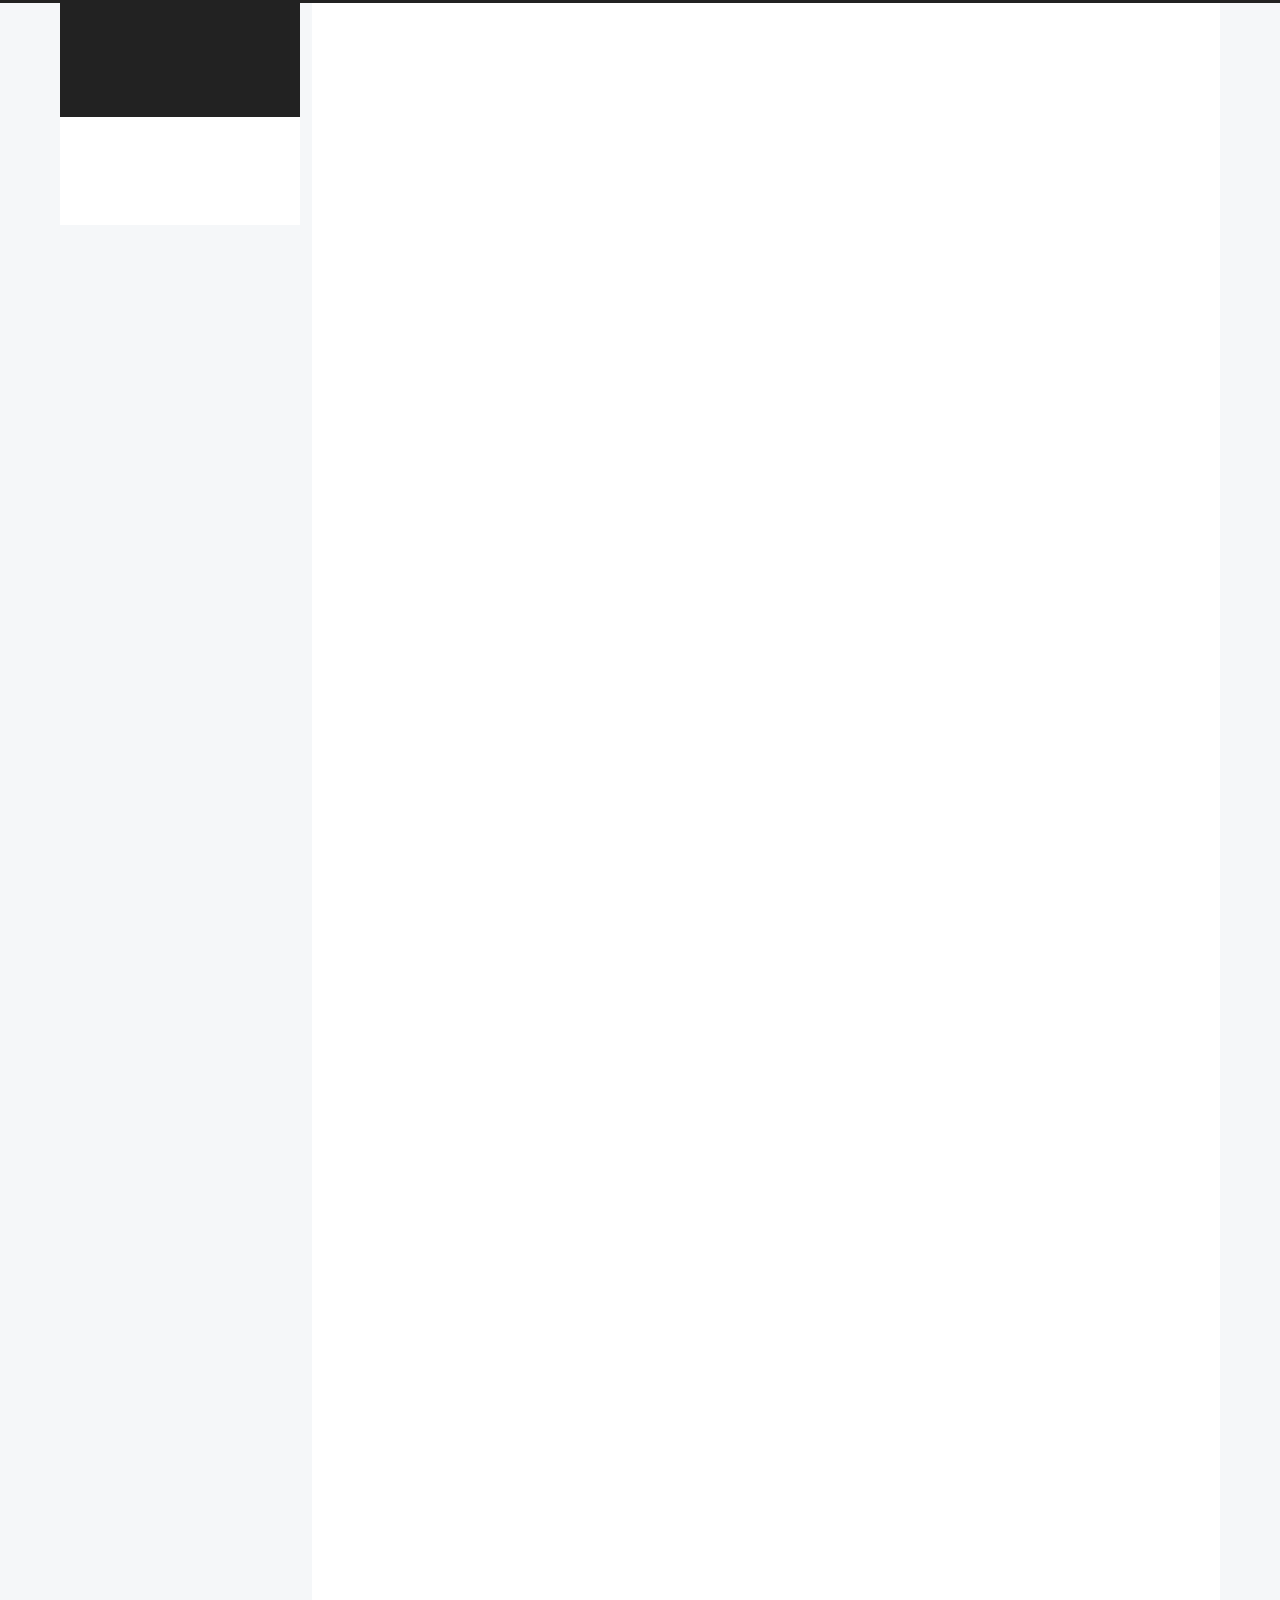
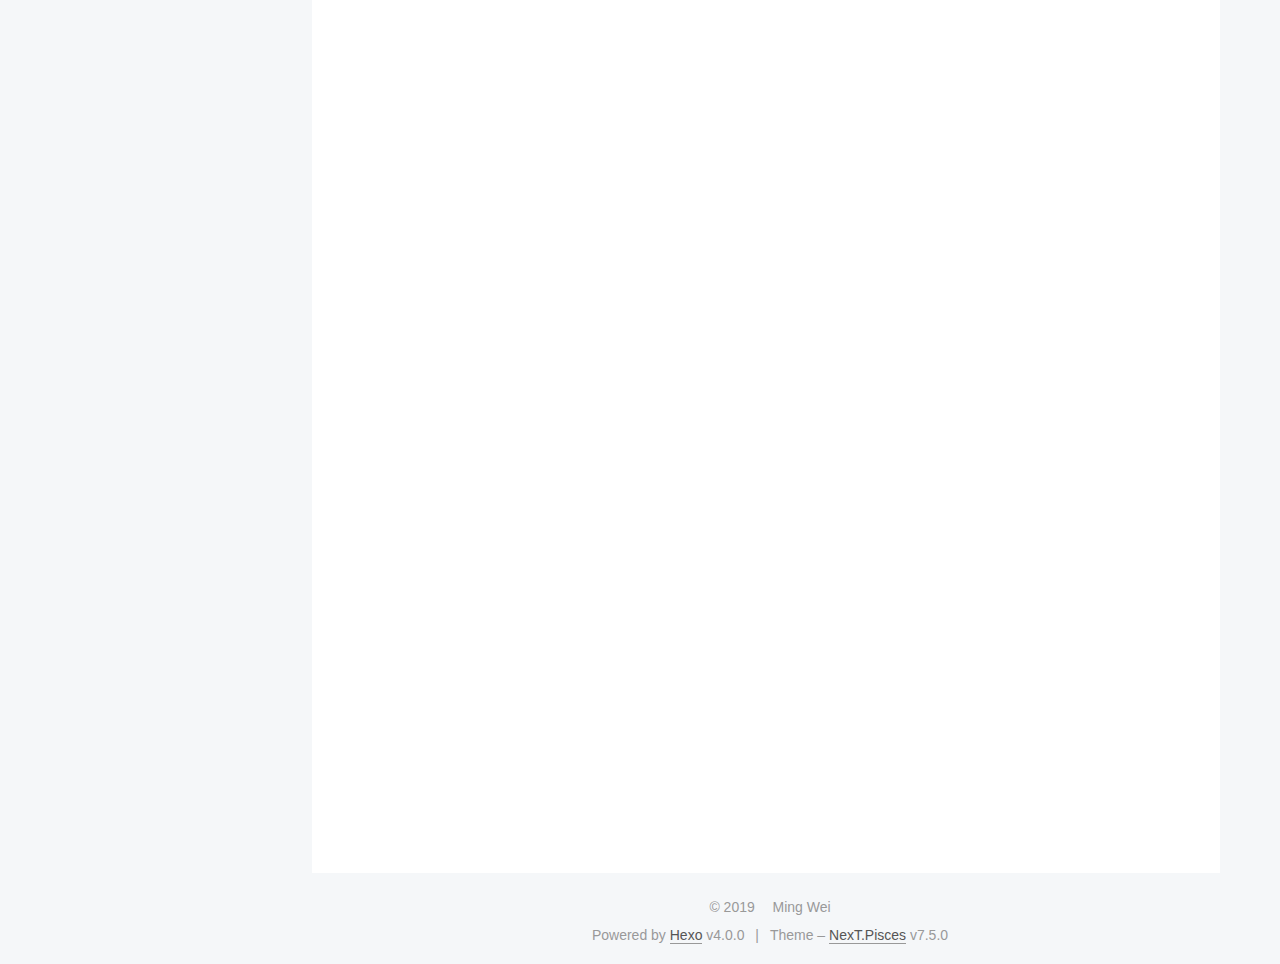
==== index.html @ 1d7d32a5 "Site updated: 2019-11-29 16:29:38" ====
<!DOCTYPE html>
<html lang="en">
<head>
  <meta charset="UTF-8">
<meta name="viewport" content="width=device-width, initial-scale=1, maximum-scale=2">
<meta name="theme-color" content="#222">
<meta name="generator" content="Hexo 4.0.0">
  <link rel="apple-touch-icon" sizes="180x180" href="/images/apple-touch-icon-next.png">
  <link rel="icon" type="image/png" sizes="32x32" href="/images/favicon-32x32-next.png">
  <link rel="icon" type="image/png" sizes="16x16" href="/images/favicon-16x16-next.png">
  <link rel="mask-icon" href="/images/logo.svg" color="#222">

<link rel="stylesheet" href="/css/main.css">


<link rel="stylesheet" href="/lib/font-awesome/css/font-awesome.min.css">


<script id="hexo-configurations">
  var NexT = window.NexT || {};
  var CONFIG = {
    hostname: new URL('http://yoursite.com').hostname,
    root: '/',
    scheme: 'Pisces',
    version: '7.5.0',
    exturl: false,
    sidebar: {"position":"left","display":"post","offset":12,"onmobile":false},
    copycode: {"enable":false,"show_result":false,"style":null},
    back2top: {"enable":true,"sidebar":false,"scrollpercent":false},
    bookmark: {"enable":false,"color":"#222","save":"auto"},
    fancybox: false,
    mediumzoom: false,
    lazyload: false,
    pangu: false,
    algolia: {
      appID: '',
      apiKey: '',
      indexName: '',
      hits: {"per_page":10},
      labels: {"input_placeholder":"Search for Posts","hits_empty":"We didn't find any results for the search: ${query}","hits_stats":"${hits} results found in ${time} ms"}
    },
    localsearch: {"enable":false,"trigger":"auto","top_n_per_article":1,"unescape":false,"preload":false},
    path: '',
    motion: {"enable":true,"async":false,"transition":{"post_block":"fadeIn","post_header":"slideDownIn","post_body":"slideDownIn","coll_header":"slideLeftIn","sidebar":"slideUpIn"}},
    sidebarPadding: 40
  };
</script>

  <meta name="description" content="calmsteady@163.com">
<meta name="keywords" content="VUE, JavaScript, CSS, HTML">
<meta property="og:type" content="website">
<meta property="og:title" content="Calmsteady | Blog">
<meta property="og:url" content="http:&#x2F;&#x2F;yoursite.com&#x2F;index.html">
<meta property="og:site_name" content="Calmsteady | Blog">
<meta property="og:description" content="calmsteady@163.com">
<meta property="og:locale" content="en">
<meta name="twitter:card" content="summary">

<link rel="canonical" href="http://yoursite.com/">


<script id="page-configurations">
  // https://hexo.io/docs/variables.html
  CONFIG.page = {
    sidebar: "",
    isHome: true,
    isPost: false,
    isPage: false,
    isArchive: false
  };
</script>

  <title>Calmsteady | Blog</title>
  






  <noscript>
  <style>
  .use-motion .brand,
  .use-motion .menu-item,
  .sidebar-inner,
  .use-motion .post-block,
  .use-motion .pagination,
  .use-motion .comments,
  .use-motion .post-header,
  .use-motion .post-body,
  .use-motion .collection-header { opacity: initial; }

  .use-motion .site-title,
  .use-motion .site-subtitle {
    opacity: initial;
    top: initial;
  }

  .use-motion .logo-line-before i { left: initial; }
  .use-motion .logo-line-after i { right: initial; }
  </style>
</noscript>

</head>

<body itemscope itemtype="http://schema.org/WebPage">
  <div class="container use-motion">
    <div class="headband"></div>

    <header class="header" itemscope itemtype="http://schema.org/WPHeader">
      <div class="header-inner"><div class="site-brand-container">
  <div class="site-meta">

    <div>
      <a href="/" class="brand" rel="start">
        <span class="logo-line-before"><i></i></span>
        <span class="site-title">Calmsteady | Blog</span>
        <span class="logo-line-after"><i></i></span>
      </a>
    </div>
        <p class="site-subtitle">front-end developer</p>
  </div>

  <div class="site-nav-toggle">
    <div class="toggle" aria-label="Toggle navigation bar">
      <span class="toggle-line toggle-line-first"></span>
      <span class="toggle-line toggle-line-middle"></span>
      <span class="toggle-line toggle-line-last"></span>
    </div>
  </div>
</div>


<nav class="site-nav">
  
  <ul id="menu" class="menu">
        <li class="menu-item menu-item-home">

    <a href="/" rel="section"><i class="fa fa-fw fa-home"></i>Home</a>

  </li>
        <li class="menu-item menu-item-archives">

    <a href="/archives/" rel="section"><i class="fa fa-fw fa-archive"></i>Archives</a>

  </li>
  </ul>

</nav>
</div>
    </header>

    
  <div class="back-to-top">
    <i class="fa fa-arrow-up"></i>
    <span>0%</span>
  </div>


    <main class="main">
      <div class="main-inner">
        <div class="content-wrap">
          

          <div class="content">
            

  <div class="posts-expand">
        
  
  
  <article itemscope itemtype="http://schema.org/Article" class="post-block home" lang="en">
    <link itemprop="mainEntityOfPage" href="http://yoursite.com/2019/11/29/DOM%E4%BA%8B%E4%BB%B6%E6%B5%81/">

    <span hidden itemprop="author" itemscope itemtype="http://schema.org/Person">
      <meta itemprop="image" content="/images/avatar.gif">
      <meta itemprop="name" content="Ming Wei">
      <meta itemprop="description" content="calmsteady@163.com">
    </span>

    <span hidden itemprop="publisher" itemscope itemtype="http://schema.org/Organization">
      <meta itemprop="name" content="Calmsteady | Blog">
    </span>
      <header class="post-header">
        <h1 class="post-title" itemprop="name headline">
          
            <a href="/2019/11/29/DOM%E4%BA%8B%E4%BB%B6%E6%B5%81/" class="post-title-link" itemprop="url">DOM 事件流</a>
        </h1>

        <div class="post-meta">
            <span class="post-meta-item">
              <span class="post-meta-item-icon">
                <i class="fa fa-calendar-o"></i>
              </span>
              <span class="post-meta-item-text">Posted on</span>
              

              <time title="Created: 2019-11-29 16:22:21 / Modified: 16:23:53" itemprop="dateCreated datePublished" datetime="2019-11-29T16:22:21+08:00">2019-11-29</time>
            </span>

          

        </div>
      </header>

    
    
    
    <div class="post-body" itemprop="articleBody">

      
          <p><strong>事件流描述的是事件发生的时候会在元素节点之间按照特定的顺序进行传播，这个传播的过程就是DOM事件流。</strong></p>
<h2 id="三个阶段："><a href="#三个阶段：" class="headerlink" title="三个阶段："></a>三个阶段：</h2><ol>
<li><p>捕获阶段（从上到下寻找执行事件的元素）</p>
</li>
<li><p>目标元素阶段</p>
</li>
<li><p>冒泡阶段（从下到上）                                                </p>
</li>
</ol>
<h2 id="注意："><a href="#注意：" class="headerlink" title="注意："></a>注意：</h2><ol>
<li><code>js</code>代码中只能执行捕获或者冒泡其中一个阶段。</li>
<li><code>onclick</code>和<code>attachEvent</code> 只能得到冒泡阶段。</li>
<li><code>addEventListener(type,function,true/false)</code>,如果第三个参数是<code>true</code>，则代表使用捕获顺序，<code>false</code>（默认）则使用冒泡顺序。</li>
<li>捕获指的是先目标元素先为父元素，再为子元素。冒泡则相反。</li>
<li>实际开发中很少使用捕获，更关注事件冒泡。</li>
<li>有些事件没有冒泡：<code>onblur 、onfocus、onmouseover、onmouseleave</code></li>
</ol>
<h2 id="事件委托"><a href="#事件委托" class="headerlink" title="事件委托"></a>事件委托</h2><p>核心原理：给父节点设置事件监听，利用冒泡原理影响子节点，使子节点能够触发父节点的事件。</p>
<h2 id="事件对象的target和this"><a href="#事件对象的target和this" class="headerlink" title="事件对象的target和this"></a>事件对象的target和this</h2><figure class="highlight javascript"><table><tr><td class="gutter"><pre><span class="line">1</span></pre></td><td class="code"><pre><span class="line"><span class="comment">//设置事件对象e</span></span></pre></td></tr><tr><td class="gutter"><pre><span class="line">2</span></pre></td><td class="code"><pre><span class="line">node.addEventListener(<span class="string">'event'</span>,fn(e)&#123;</span></pre></td></tr><tr><td class="gutter"><pre><span class="line">3</span></pre></td><td class="code"><pre><span class="line">                      <span class="built_in">console</span>.log(e.target)</span></pre></td></tr><tr><td class="gutter"><pre><span class="line">4</span></pre></td><td class="code"><pre><span class="line"> 						<span class="built_in">console</span>.log(e.this)</span></pre></td></tr><tr><td class="gutter"><pre><span class="line">5</span></pre></td><td class="code"><pre><span class="line">					</span></pre></td></tr><tr><td class="gutter"><pre><span class="line">6</span></pre></td><td class="code"><pre><span class="line">                      &#125;)</span></pre></td></tr><tr><td class="gutter"><pre><span class="line">7</span></pre></td><td class="code"><pre><span class="line"><span class="comment">//target 点击哪个节点，target就指向哪个节点，如果点击子节点，那么log输出 nodechildren</span></span></pre></td></tr><tr><td class="gutter"><pre><span class="line">8</span></pre></td><td class="code"><pre><span class="line"><span class="comment">//this   绑点哪个节点 就指向哪个节点，即永远指向父节点node</span></span></pre></td></tr></table></figure>


      
    </div>

    
    
    
      <footer class="post-footer">
        <div class="post-eof"></div>
      </footer>
  </article>
  
  
  

        
  
  
  <article itemscope itemtype="http://schema.org/Article" class="post-block home" lang="en">
    <link itemprop="mainEntityOfPage" href="http://yoursite.com/2019/11/29/hello-world/">

    <span hidden itemprop="author" itemscope itemtype="http://schema.org/Person">
      <meta itemprop="image" content="/images/avatar.gif">
      <meta itemprop="name" content="Ming Wei">
      <meta itemprop="description" content="calmsteady@163.com">
    </span>

    <span hidden itemprop="publisher" itemscope itemtype="http://schema.org/Organization">
      <meta itemprop="name" content="Calmsteady | Blog">
    </span>
      <header class="post-header">
        <h1 class="post-title" itemprop="name headline">
          
            <a href="/2019/11/29/hello-world/" class="post-title-link" itemprop="url">Hello World</a>
        </h1>

        <div class="post-meta">
            <span class="post-meta-item">
              <span class="post-meta-item-icon">
                <i class="fa fa-calendar-o"></i>
              </span>
              <span class="post-meta-item-text">Posted on</span>

              <time title="Created: 2019-11-29 14:59:58" itemprop="dateCreated datePublished" datetime="2019-11-29T14:59:58+08:00">2019-11-29</time>
            </span>

          

        </div>
      </header>

    
    
    
    <div class="post-body" itemprop="articleBody">

      
          <p>Welcome to <a href="https://hexo.io/" target="_blank" rel="noopener">Hexo</a>! This is your very first post. Check <a href="https://hexo.io/docs/" target="_blank" rel="noopener">documentation</a> for more info. If you get any problems when using Hexo, you can find the answer in <a href="https://hexo.io/docs/troubleshooting.html" target="_blank" rel="noopener">troubleshooting</a> or you can ask me on <a href="https://github.com/hexojs/hexo/issues" target="_blank" rel="noopener">GitHub</a>.</p>
<h2 id="Quick-Start"><a href="#Quick-Start" class="headerlink" title="Quick Start"></a>Quick Start</h2><h3 id="Create-a-new-post"><a href="#Create-a-new-post" class="headerlink" title="Create a new post"></a>Create a new post</h3><figure class="highlight bash"><table><tr><td class="gutter"><pre><span class="line">1</span></pre></td><td class="code"><pre><span class="line">$ hexo new <span class="string">"My New Post"</span></span></pre></td></tr></table></figure>

<p>More info: <a href="https://hexo.io/docs/writing.html" target="_blank" rel="noopener">Writing</a></p>
<h3 id="Run-server"><a href="#Run-server" class="headerlink" title="Run server"></a>Run server</h3><figure class="highlight bash"><table><tr><td class="gutter"><pre><span class="line">1</span></pre></td><td class="code"><pre><span class="line">$ hexo server</span></pre></td></tr></table></figure>

<p>More info: <a href="https://hexo.io/docs/server.html" target="_blank" rel="noopener">Server</a></p>
<h3 id="Generate-static-files"><a href="#Generate-static-files" class="headerlink" title="Generate static files"></a>Generate static files</h3><figure class="highlight bash"><table><tr><td class="gutter"><pre><span class="line">1</span></pre></td><td class="code"><pre><span class="line">$ hexo generate</span></pre></td></tr></table></figure>

<p>More info: <a href="https://hexo.io/docs/generating.html" target="_blank" rel="noopener">Generating</a></p>
<h3 id="Deploy-to-remote-sites"><a href="#Deploy-to-remote-sites" class="headerlink" title="Deploy to remote sites"></a>Deploy to remote sites</h3><figure class="highlight bash"><table><tr><td class="gutter"><pre><span class="line">1</span></pre></td><td class="code"><pre><span class="line">$ hexo deploy</span></pre></td></tr></table></figure>

<p>More info: <a href="https://hexo.io/docs/one-command-deployment.html" target="_blank" rel="noopener">Deployment</a></p>

      
    </div>

    
    
    
      <footer class="post-footer">
        <div class="post-eof"></div>
      </footer>
  </article>
  
  
  

  </div>

  



          </div>
          

        </div>
          
  
  <div class="toggle sidebar-toggle">
    <span class="toggle-line toggle-line-first"></span>
    <span class="toggle-line toggle-line-middle"></span>
    <span class="toggle-line toggle-line-last"></span>
  </div>

  <aside class="sidebar">
    <div class="sidebar-inner">

      <ul class="sidebar-nav motion-element">
        <li class="sidebar-nav-toc">
          Table of Contents
        </li>
        <li class="sidebar-nav-overview">
          Overview
        </li>
      </ul>

      <!--noindex-->
      <div class="post-toc-wrap sidebar-panel">
      </div>
      <!--/noindex-->

      <div class="site-overview-wrap sidebar-panel">
        <div class="site-author motion-element" itemprop="author" itemscope itemtype="http://schema.org/Person">
  <p class="site-author-name" itemprop="name">Ming Wei</p>
  <div class="site-description" itemprop="description">calmsteady@163.com</div>
</div>
<div class="site-state-wrap motion-element">
  <nav class="site-state">
      <div class="site-state-item site-state-posts">
          <a href="/archives/">
        
          <span class="site-state-item-count">2</span>
          <span class="site-state-item-name">posts</span>
        </a>
      </div>
  </nav>
</div>
  <div class="links-of-author motion-element">
      <span class="links-of-author-item">
        <a href="https://github.com/Calmsteady" title="GitHub → https:&#x2F;&#x2F;github.com&#x2F;Calmsteady" rel="noopener" target="_blank"><i class="fa fa-fw fa-github"></i>GitHub</a>
      </span>
      <span class="links-of-author-item">
        <a href="https://weibo.com/5274696194" title="Weibo → https:&#x2F;&#x2F;weibo.com&#x2F;5274696194" rel="noopener" target="_blank"><i class="fa fa-fw fa-weibo"></i>Weibo</a>
      </span>
  </div>



      </div>

    </div>
  </aside>
  <div id="sidebar-dimmer"></div>


      </div>
    </main>

    <footer class="footer">
      <div class="footer-inner">
        

<div class="copyright">
  
  &copy; 
  <span itemprop="copyrightYear">2019</span>
  <span class="with-love">
    <i class="fa fa-user"></i>
  </span>
  <span class="author" itemprop="copyrightHolder">Ming Wei</span>
</div>
  <div class="powered-by">Powered by <a href="https://hexo.io/" class="theme-link" rel="noopener" target="_blank">Hexo</a> v4.0.0
  </div>
  <span class="post-meta-divider">|</span>
  <div class="theme-info">Theme – <a href="https://pisces.theme-next.org/" class="theme-link" rel="noopener" target="_blank">NexT.Pisces</a> v7.5.0
  </div>

        








        
      </div>
    </footer>
  </div>

  
  <script src="/lib/anime.min.js"></script>
  <script src="/lib/velocity/velocity.min.js"></script>
  <script src="/lib/velocity/velocity.ui.min.js"></script>
<script src="/js/utils.js"></script><script src="/js/motion.js"></script>
<script src="/js/schemes/pisces.js"></script>
<script src="/js/next-boot.js"></script>



  
















  

  

</body>
</html>
---- css/main.css ----
html {
  line-height: 1.15; /* 1 */
  -webkit-text-size-adjust: 100%; /* 2 */
}
body {
  margin: 0;
}
main {
  display: block;
}
h1 {
  font-size: 2em;
  margin: 0.67em 0;
}
hr {
  box-sizing: content-box; /* 1 */
  height: 0; /* 1 */
  overflow: visible; /* 2 */
}
pre {
  font-family: monospace, monospace; /* 1 */
  font-size: 1em; /* 2 */
}
a {
  background: transparent;
}
abbr[title] {
  border-bottom: none; /* 1 */
  text-decoration: underline; /* 2 */
  text-decoration: underline dotted; /* 2 */
}
b,
strong {
  font-weight: bolder;
}
code,
kbd,
samp {
  font-family: monospace, monospace; /* 1 */
  font-size: 1em; /* 2 */
}
small {
  font-size: 80%;
}
sub,
sup {
  font-size: 75%;
  line-height: 0;
  position: relative;
  vertical-align: baseline;
}
sub {
  bottom: -0.25em;
}
sup {
  top: -0.5em;
}
img {
  border-style: none;
}
button,
input,
optgroup,
select,
textarea {
  font-family: inherit; /* 1 */
  font-size: 100%; /* 1 */
  line-height: 1.15; /* 1 */
  margin: 0; /* 2 */
}
button,
input {
/* 1 */
  overflow: visible;
}
button,
select {
/* 1 */
  text-transform: none;
}
button,
[type='button'],
[type='reset'],
[type='submit'] {
  -webkit-appearance: button;
}
button::-moz-focus-inner,
[type='button']::-moz-focus-inner,
[type='reset']::-moz-focus-inner,
[type='submit']::-moz-focus-inner {
  border-style: none;
  padding: 0;
}
button:-moz-focusring,
[type='button']:-moz-focusring,
[type='reset']:-moz-focusring,
[type='submit']:-moz-focusring {
  outline: 1px dotted ButtonText;
}
fieldset {
  padding: 0.35em 0.75em 0.625em;
}
legend {
  box-sizing: border-box; /* 1 */
  color: inherit; /* 2 */
  display: table; /* 1 */
  max-width: 100%; /* 1 */
  padding: 0; /* 3 */
  white-space: normal; /* 1 */
}
progress {
  vertical-align: baseline;
}
textarea {
  overflow: auto;
}
[type='checkbox'],
[type='radio'] {
  box-sizing: border-box; /* 1 */
  padding: 0; /* 2 */
}
[type='number']::-webkit-inner-spin-button,
[type='number']::-webkit-outer-spin-button {
  height: auto;
}
[type='search'] {
  outline-offset: -2px; /* 2 */
  -webkit-appearance: textfield; /* 1 */
}
[type='search']::-webkit-search-decoration {
  -webkit-appearance: none;
}
::-webkit-file-upload-button {
  font: inherit; /* 2 */
  -webkit-appearance: button; /* 1 */
}
details {
  display: block;
}
summary {
  display: list-item;
}
template {
  display: none;
}
[hidden] {
  display: none;
}
::selection {
  background: #262a30;
  color: #fff;
}
html,
body {
  height: 100%;
}
body {
  background: #f5f7f9;
  color: #555;
  font-family: 'Lato', "PingFang SC", "Microsoft YaHei", sans-serif;
  font-size: 1em;
  line-height: 2;
}
@media (max-width: 991px) {
  body {
    padding-left: 0 !important;
    padding-right: 0 !important;
  }
}
h1,
h2,
h3,
h4,
h5,
h6 {
  font-family: 'Lato', "PingFang SC", "Microsoft YaHei", sans-serif;
  font-weight: bold;
  line-height: 1.5;
  margin: 20px 0 15px;
}
h1 {
  font-size: 1.5em;
}
h2 {
  font-size: 1.375em;
}
h3 {
  font-size: 1.25em;
}
h4 {
  font-size: 1.125em;
}
h5 {
  font-size: 1em;
}
h6 {
  font-size: 0.875em;
}
p {
  margin: 0 0 20px 0;
}
a,
span.exturl {
  border-bottom: 1px solid #999;
  color: #555;
  outline: 0;
  text-decoration: none;
  overflow-wrap: break-word;
  word-wrap: break-word;
  cursor: pointer;
}
a:hover,
span.exturl:hover {
  border-bottom-color: #222;
  color: #222;
}
iframe,
img,
video {
  display: block;
  margin-left: auto;
  margin-right: auto;
  max-width: 100%;
}
hr {
  background-color: #ddd;
  background-image: repeating-linear-gradient(-45deg, #fff, #fff 4px, transparent 4px, transparent 8px);
  border: 0;
  height: 3px;
  margin: 40px 0;
}
blockquote {
  border-left: 4px solid #ddd;
  color: #666;
  margin: 0;
  padding: 0 15px;
}
blockquote cite::before {
  content: '-';
  padding: 0 5px;
}
dt {
  font-weight: 700;
}
dd {
  margin: 0;
  padding: 0;
}
kbd {
  background-color: #f5f5f5;
  background-image: linear-gradient(#eee, #fff, #eee);
  border: 1px solid #ccc;
  border-radius: 0.2em;
  box-shadow: 0.1em 0.1em 0.2em rgba(0,0,0,0.1);
  font-family: inherit;
  padding: 0.1em 0.3em;
  white-space: nowrap;
}
.table-container {
  -webkit-overflow-scrolling: touch;
  overflow: auto;
}
table {
  border-collapse: collapse;
  border-spacing: 0;
  font-size: 0.875em;
  margin: 0 0 20px 0;
  width: 100%;
}
tbody tr:nth-of-type(odd) {
  background: #f9f9f9;
}
tbody tr:hover {
  background: #f5f5f5;
}
caption,
th,
td {
  font-weight: normal;
  padding: 8px;
  text-align: left;
  vertical-align: middle;
}
th,
td {
  border: 1px solid #ddd;
  border-bottom: 3px solid #ddd;
}
th {
  font-weight: 700;
  padding-bottom: 10px;
}
td {
  border-bottom-width: 1px;
}
.btn {
  background: #fff;
  border: 2px solid #555;
  border-radius: 2px;
  color: #555;
  display: inline-block;
  font-size: 0.875em;
  line-height: 2;
  padding: 0 20px;
  text-decoration: none;
  transition-property: background-color;
  transition-delay: 0s;
  transition-duration: 0.2s;
  transition-timing-function: ease-in-out;
}
.btn:hover {
  background: #222;
  border-color: #222;
  color: #fff;
}
.btn + .btn {
  margin: 0 0 8px 8px;
}
.btn .fa-fw {
  text-align: left;
  width: 1.285714285714286em;
}
.toggle {
  line-height: 0;
}
.toggle .toggle-line {
  background: #fff;
  display: inline-block;
  height: 2px;
  left: 0;
  position: relative;
  top: 0;
  transition: all 0.4s;
  vertical-align: top;
  width: 100%;
}
.toggle .toggle-line:not(:first-child) {
  margin-top: 3px;
}
.toggle.toggle-arrow .toggle-line-first {
  left: 50%;
  top: 2px;
  transform: rotate(45deg);
  width: 50%;
}
.toggle.toggle-arrow .toggle-line-middle {
  left: 2px;
  width: 90%;
}
.toggle.toggle-arrow .toggle-line-last {
  left: 50%;
  top: -2px;
  transform: rotate(-45deg);
  width: 50%;
}
.toggle.toggle-close .toggle-line-first {
  transform: rotate(-45deg);
  top: 5px;
}
.toggle.toggle-close .toggle-line-middle {
  opacity: 0;
}
.toggle.toggle-close .toggle-line-last {
  transform: rotate(45deg);
  top: -5px;
}
.highlight,
pre {
  background: #f7f7f7;
  color: #4d4d4c;
  line-height: 1.6;
  margin: 0 auto 20px;
}
pre,
code {
  font-family: consolas, Menlo, monospace, "PingFang SC", "Microsoft YaHei";
}
code {
  background: #eee;
  border-radius: 3px;
  color: #555;
  padding: 2px 4px;
  overflow-wrap: break-word;
  word-wrap: break-word;
}
.highlight *::selection {
  background: #d6d6d6;
}
.highlight pre {
  border: 0;
  margin: 0;
  padding: 0;
}
.highlight table {
  border: 0;
  margin: 0;
  width: auto;
}
.highlight tr:first-child pre {
  padding-top: 10px;
}
.highlight tr:last-child pre {
  padding-bottom: 10px;
}
.highlight td {
  border: 0;
  padding: 0;
}
.highlight figcaption {
  background: #eee;
  color: #4d4d4c;
  font-size: 0.875em;
  line-height: 1.2;
  padding: 0.5em;
}
.highlight figcaption::before,
.highlight figcaption::after {
  content: ' ';
  display: table;
}
.highlight figcaption::after {
  clear: both;
}
.highlight figcaption a {
  color: #4d4d4c;
  float: right;
}
.highlight figcaption a:hover {
  border-bottom-color: #4d4d4c;
}
.highlight .gutter pre {
  background: #eff2f3;
  color: #869194;
  padding-left: 10px;
  padding-right: 10px;
  text-align: right;
  -moz-user-select: none;
  -ms-user-select: none;
  -webkit-user-select: none;
  user-select: none;
}
.highlight .code pre {
  background: #f7f7f7;
  padding-left: 10px;
  width: 100%;
}
.gist table {
  width: auto;
}
.gist table td {
  border: 0;
}
pre {
  overflow: auto;
  padding: 10px;
}
pre code {
  background: none;
  color: #4d4d4c;
  font-size: 0.875em;
  padding: 0;
  text-shadow: none;
}
pre .deletion {
  background: #fdd;
}
pre .addition {
  background: #dfd;
}
pre .meta {
  color: #eab700;
  -moz-user-select: none;
  -ms-user-select: none;
  -webkit-user-select: none;
  user-select: none;
}
pre .comment {
  color: #8e908c;
}
pre .variable,
pre .attribute,
pre .tag,
pre .name,
pre .regexp,
pre .ruby .constant,
pre .xml .tag .title,
pre .xml .pi,
pre .xml .doctype,
pre .html .doctype,
pre .css .id,
pre .css .class,
pre .css .pseudo {
  color: #c82829;
}
pre .number,
pre .preprocessor,
pre .built_in,
pre .builtin-name,
pre .literal,
pre .params,
pre .constant,
pre .command {
  color: #f5871f;
}
pre .ruby .class .title,
pre .css .rules .attribute,
pre .string,
pre .symbol,
pre .value,
pre .inheritance,
pre .header,
pre .ruby .symbol,
pre .xml .cdata,
pre .special,
pre .formula {
  color: #718c00;
}
pre .title,
pre .css .hexcolor {
  color: #3e999f;
}
pre .function,
pre .python .decorator,
pre .python .title,
pre .ruby .function .title,
pre .ruby .title .keyword,
pre .perl .sub,
pre .javascript .title,
pre .coffeescript .title {
  color: #4271ae;
}
pre .keyword,
pre .javascript .function {
  color: #8959a8;
}
.blockquote-center {
  border-left: none;
  margin: 40px 0;
  padding: 0;
  position: relative;
  text-align: center;
}
.blockquote-center::before,
.blockquote-center::after {
  background-repeat: no-repeat;
  background-size: 22px 22px;
  content: ' ';
  display: block;
  height: 24px;
  opacity: 0.2;
  position: absolute;
  width: 100%;
}
.blockquote-center::before {
  background-image: url("../images/quote-l.svg");
  background-position: 0 -6px;
  border-top: 1px solid #ccc;
  top: -20px;
}
.blockquote-center::after {
  background-image: url("../images/quote-r.svg");
  background-position: 100% 8px;
  border-bottom: 1px solid #ccc;
  bottom: -20px;
}
.blockquote-center p,
.blockquote-center div {
  text-align: center;
}
.post-body .group-picture img {
  border: 0;
  margin: 0 auto;
  padding: 0 3px;
}
.group-picture-row {
  margin-bottom: 6px;
  overflow: hidden;
}
.group-picture-column {
  float: left;
  margin-bottom: 10px;
}
.post-body .label {
  display: inline;
  padding: 0 2px;
}
.post-body .label.default {
  background: #f0f0f0;
}
.post-body .label.primary {
  background: #efe6f7;
}
.post-body .label.info {
  background: #e5f2f8;
}
.post-body .label.success {
  background: #e7f4e9;
}
.post-body .label.warning {
  background: #fcf6e1;
}
.post-body .label.danger {
  background: #fae8eb;
}
.post-body .tabs {
  margin-bottom: 20px;
}
.post-body .tabs,
.tabs-comment {
  display: block;
  padding-top: 10px;
  position: relative;
}
.post-body .tabs ul.nav-tabs,
.tabs-comment ul.nav-tabs {
  display: flex;
  flex-wrap: wrap;
  margin: 0;
  margin-bottom: -1px;
  padding: 0;
}
@media (max-width: 413px) {
  .post-body .tabs ul.nav-tabs,
  .tabs-comment ul.nav-tabs {
    display: block;
    margin-bottom: 5px;
  }
}
.post-body .tabs ul.nav-tabs li.tab,
.tabs-comment ul.nav-tabs li.tab {
  background: #fff;
  border-bottom: 1px solid #ddd;
  border-left: 1px solid transparent;
  border-right: 1px solid transparent;
  border-top: 3px solid transparent;
  flex-grow: 1;
  list-style-type: none;
  border-radius: 0 0 0 0;
}
@media (max-width: 413px) {
  .post-body .tabs ul.nav-tabs li.tab,
  .tabs-comment ul.nav-tabs li.tab {
    border-bottom: 1px solid transparent;
    border-left: 3px solid transparent;
    border-right: 1px solid transparent;
    border-top: 1px solid transparent;
  }
}
@media (max-width: 413px) {
  .post-body .tabs ul.nav-tabs li.tab,
  .tabs-comment ul.nav-tabs li.tab {
    border-radius: 0;
  }
}
.post-body .tabs ul.nav-tabs li.tab a,
.tabs-comment ul.nav-tabs li.tab a {
  border-bottom: initial;
  display: block;
  line-height: 1.8;
  outline: 0;
  padding: 0.25em 0.75em;
  text-align: center;
  transition-delay: 0s;
  transition-duration: 0.2s;
  transition-timing-function: ease-out;
}
.post-body .tabs ul.nav-tabs li.tab a i,
.tabs-comment ul.nav-tabs li.tab a i {
  width: 1.285714285714286em;
}
.post-body .tabs ul.nav-tabs li.tab.active,
.tabs-comment ul.nav-tabs li.tab.active {
  border-bottom: 1px solid transparent;
  border-left: 1px solid #ddd;
  border-right: 1px solid #ddd;
  border-top: 3px solid #fc6423;
}
@media (max-width: 413px) {
  .post-body .tabs ul.nav-tabs li.tab.active,
  .tabs-comment ul.nav-tabs li.tab.active {
    border-bottom: 1px solid #ddd;
    border-left: 3px solid #fc6423;
    border-right: 1px solid #ddd;
    border-top: 1px solid #ddd;
  }
}
.post-body .tabs ul.nav-tabs li.tab.active a,
.tabs-comment ul.nav-tabs li.tab.active a {
  color: #555;
  cursor: default;
}
.post-body .tabs .tab-content .tab-pane,
.tabs-comment .tab-content .tab-pane {
  border: 1px solid #ddd;
  padding: 20px 20px 0 20px;
  border-radius: 0;
}
.post-body .tabs .tab-content .tab-pane:not(.active),
.tabs-comment .tab-content .tab-pane:not(.active) {
  display: none;
}
.post-body .tabs .tab-content .tab-pane.active,
.tabs-comment .tab-content .tab-pane.active {
  display: block;
}
.post-body .tabs .tab-content .tab-pane.active:nth-of-type(1),
.tabs-comment .tab-content .tab-pane.active:nth-of-type(1) {
  border-radius: 0 0 0 0;
}
@media (max-width: 413px) {
  .post-body .tabs .tab-content .tab-pane.active:nth-of-type(1),
  .tabs-comment .tab-content .tab-pane.active:nth-of-type(1) {
    border-radius: 0;
  }
}
.post-body .note {
  border-radius: 3px;
  margin-bottom: 20px;
  padding: 15px;
  position: relative;
  border: 1px solid #eee;
  border-left-width: 5px;
}
.post-body .note h2,
.post-body .note h3,
.post-body .note h4,
.post-body .note h5,
.post-body .note h6 {
  margin-top: 0;
  border-bottom: initial;
  margin-bottom: 0;
  padding-top: 0;
}
.post-body .note p:first-child,
.post-body .note ul:first-child,
.post-body .note ol:first-child,
.post-body .note table:first-child,
.post-body .note pre:first-child,
.post-body .note blockquote:first-child,
.post-body .note img:first-child {
  margin-top: 0;
}
.post-body .note p:last-child,
.post-body .note ul:last-child,
.post-body .note ol:last-child,
.post-body .note table:last-child,
.post-body .note pre:last-child,
.post-body .note blockquote:last-child,
.post-body .note img:last-child {
  margin-bottom: 0;
}
.post-body .note.default {
  border-left-color: #777;
}
.post-body .note.default h2,
.post-body .note.default h3,
.post-body .note.default h4,
.post-body .note.default h5,
.post-body .note.default h6 {
  color: #777;
}
.post-body .note.primary {
  border-left-color: #6f42c1;
}
.post-body .note.primary h2,
.post-body .note.primary h3,
.post-body .note.primary h4,
.post-body .note.primary h5,
.post-body .note.primary h6 {
  color: #6f42c1;
}
.post-body .note.info {
  border-left-color: #428bca;
}
.post-body .note.info h2,
.post-body .note.info h3,
.post-body .note.info h4,
.post-body .note.info h5,
.post-body .note.info h6 {
  color: #428bca;
}
.post-body .note.success {
  border-left-color: #5cb85c;
}
.post-body .note.success h2,
.post-body .note.success h3,
.post-body .note.success h4,
.post-body .note.success h5,
.post-body .note.success h6 {
  color: #5cb85c;
}
.post-body .note.warning {
  border-left-color: #f0ad4e;
}
.post-body .note.warning h2,
.post-body .note.warning h3,
.post-body .note.warning h4,
.post-body .note.warning h5,
.post-body .note.warning h6 {
  color: #f0ad4e;
}
.post-body .note.danger {
  border-left-color: #d9534f;
}
.post-body .note.danger h2,
.post-body .note.danger h3,
.post-body .note.danger h4,
.post-body .note.danger h5,
.post-body .note.danger h6 {
  color: #d9534f;
}
.pagination .prev,
.pagination .next,
.pagination .page-number,
.pagination .space {
  display: inline-block;
  margin: 0 10px;
  padding: 0 11px;
  position: relative;
  top: -1px;
}
@media (max-width: 767px) {
  .pagination .prev,
  .pagination .next,
  .pagination .page-number,
  .pagination .space {
    margin: 0 5px;
  }
}
.pagination {
  border-top: 1px solid #eee;
  margin: 120px 0 0;
  text-align: center;
}
.pagination .prev,
.pagination .next,
.pagination .page-number {
  border-bottom: 0;
  border-top: 1px solid #eee;
  transition-property: border-color;
  transition-delay: 0s;
  transition-duration: 0.2s;
  transition-timing-function: ease-in-out;
}
.pagination .prev:hover,
.pagination .next:hover,
.pagination .page-number:hover {
  border-top-color: #222;
}
.pagination .space {
  margin: 0;
  padding: 0;
}
.pagination .prev {
  margin-left: 0;
}
.pagination .next {
  margin-right: 0;
}
.pagination .page-number.current {
  background: #ccc;
  border-top-color: #ccc;
  color: #fff;
}
@media (max-width: 767px) {
  .pagination {
    border-top: none;
  }
  .pagination .prev,
  .pagination .next,
  .pagination .page-number {
    border-bottom: 1px solid #eee;
    border-top: 0;
    margin-bottom: 10px;
    padding: 0 10px;
  }
  .pagination .prev:hover,
  .pagination .next:hover,
  .pagination .page-number:hover {
    border-bottom-color: #222;
  }
}
.comments {
  margin: 60px 20px 0;
  overflow: hidden;
}
.comment-button-group {
  display: flex;
  flex-wrap: wrap-reverse;
  justify-content: center;
  margin: 1em 0;
}
.comment-button-group .comment-button {
  margin: 0.1em 0.2em;
}
.comment-button-group .comment-button.active {
  background: #222;
  border-color: #222;
  color: #fff;
}
.comment-position {
  display: none;
}
.comment-position.active {
  display: block;
}
.tabs-comment {
  background: #fff;
  margin-top: 4em;
  padding-top: 0;
}
.tabs-comment .comments {
  border: 0;
  box-shadow: none;
  margin-top: 0;
  padding-top: 0;
}
.container {
  min-height: 100%;
  position: relative;
}
.main-inner {
  margin: 0 auto;
  width: calc(100% - 20px);
}
@media (min-width: 1200px) {
  .main-inner {
    width: 1160px;
  }
}
@media (min-width: 1600px) {
  .main-inner {
    width: 73%;
  }
}
.header {
  background: transparent;
}
.header-inner {
  margin: 0 auto;
  position: relative;
  width: calc(100% - 20px);
}
@media (min-width: 1200px) {
  .header-inner {
    width: 1160px;
  }
}
@media (min-width: 1600px) {
  .header-inner {
    width: 73%;
  }
}
.headband {
  background: #222;
  height: 3px;
}
.site-meta {
  margin: 0;
  text-align: center;
}
@media (max-width: 767px) {
  .site-meta {
    text-align: center;
  }
}
.brand {
  background: #222;
  border-bottom: none;
  color: #fff;
  display: inline-block;
  line-height: 1.375em;
  padding: 0 40px;
  position: relative;
}
.brand:hover {
  color: #fff;
}
.site-title {
  display: inline-block;
  font-family: 'Lato', "PingFang SC", "Microsoft YaHei", sans-serif;
  font-size: 1.375em;
  font-weight: normal;
  line-height: 1.5;
  vertical-align: top;
}
.site-subtitle {
  color: #ddd;
  font-size: 0.8125em;
  margin-top: 10px;
}
.use-motion .brand {
  opacity: 0;
}
.use-motion .site-title,
.use-motion .site-subtitle,
.use-motion .custom-logo-image {
  opacity: 0;
  position: relative;
  top: -10px;
}
.site-nav-toggle {
  display: none;
  left: 10px;
  position: absolute;
}
@media (max-width: 767px) {
  .site-nav-toggle {
    display: block;
  }
}
.site-nav-toggle .toggle {
  background: transparent;
  border: 0;
  margin-top: 2px;
  padding: 10px;
  width: 22px;
}
.site-nav-toggle .toggle .toggle-line {
  background: #555;
  border-radius: 1px;
}
.site-nav {
  display: block;
}
@media (max-width: 767px) {
  .site-nav {
    border-top: 1px solid #ddd;
    clear: both;
    display: none;
    margin: 0 -10px;
    padding: 0 10px;
  }
}
.site-nav.site-nav-on {
  display: block;
}
.menu {
  margin-top: 20px;
  padding-left: 0;
  text-align: center;
}
.menu-item {
  display: inline-block;
  list-style: none;
  margin: 0 10px;
}
@media (max-width: 767px) {
  .menu-item {
    margin-top: 10px;
  }
}
.menu-item a,
.menu-item span.exturl {
  border-bottom: 0;
  display: block;
  font-size: 0.8125em;
  transition-property: border-color;
  transition-delay: 0s;
  transition-duration: 0.2s;
  transition-timing-function: ease-in-out;
}
@media (hover: none) {
  .menu-item a:hover,
  .menu-item span.exturl:hover {
    border-bottom-color: transparent !important;
  }
}
.menu-item .fa {
  margin-right: 8px;
}
.menu-item .badge {
  display: inline-block;
  font-weight: 700;
  line-height: 1;
  margin-left: 0.35em;
  margin-top: 0.35em;
  text-align: center;
  white-space: nowrap;
}
@media (max-width: 767px) {
  .menu-item .badge {
    float: right;
    margin-left: 0;
  }
}
.use-motion .menu-item {
  opacity: 0;
}
.sidebar {
  background: #222;
  bottom: 0;
  box-shadow: inset 0 2px 6px #000;
  position: fixed;
  top: 0;
  z-index: 1200;
}
.sidebar a,
.sidebar span.exturl {
  border-bottom-color: #555;
  color: #999;
}
.sidebar a:hover,
.sidebar span.exturl:hover {
  border-bottom-color: #eee;
  color: #eee;
}
@media (max-width: 991px) {
  .sidebar {
    display: none;
  }
}
.sidebar-inner {
  color: #999;
  padding: 20px 10px;
  text-align: center;
}
.site-overview-wrap {
  overflow-x: hidden;
  overflow-y: auto;
}
.cc-license {
  margin-top: 10px;
  text-align: center;
}
.cc-license .cc-opacity {
  border-bottom: none;
  opacity: 0.7;
}
.cc-license .cc-opacity:hover {
  opacity: 0.9;
}
.cc-license img {
  display: inline-block;
}
.site-author-image {
  border: 1px solid #eee;
  display: block;
  height: auto;
  margin: 0 auto;
  max-width: 120px;
  padding: 2px;
}
.site-author-name {
  color: #222;
  font-weight: 600;
  margin: 0;
  text-align: center;
}
.site-description {
  color: #999;
  font-size: 0.8125em;
  margin-top: 0;
  text-align: center;
}
.links-of-author {
  margin-top: 15px;
}
.links-of-author a,
.links-of-author span.exturl {
  border-bottom-color: #555;
  display: inline-block;
  font-size: 0.8125em;
  margin-bottom: 10px;
  margin-right: 10px;
  vertical-align: middle;
}
.links-of-author a::before,
.links-of-author span.exturl::before {
  background: #f4d230;
  border-radius: 50%;
  content: ' ';
  display: inline-block;
  height: 4px;
  margin-right: 3px;
  vertical-align: middle;
  width: 4px;
}
.sidebar-button {
  margin-top: 15px;
}
.sidebar-button a {
  border: 1px solid #fc6423;
  border-radius: 4px;
  color: #fc6423;
  display: inline-block;
  padding: 0 15px;
}
.sidebar-button a .fa {
  margin-right: 5px;
}
.sidebar-button a:hover {
  background: #fc6423;
  border: 1px solid #fc6423;
  color: #fff;
}
.sidebar-button a:hover .fa {
  color: #fff;
}
.links-of-blogroll {
  font-size: 0.8125em;
  margin-top: 10px;
}
.links-of-blogroll-title {
  font-size: 0.875em;
  font-weight: 600;
  margin-top: 0;
}
.links-of-blogroll-list {
  list-style: none;
  margin: 0;
  padding: 0;
}
.links-of-blogroll-item {
  padding: 2px 10px;
}
.links-of-blogroll-item a,
.links-of-blogroll-item span.exturl {
  box-sizing: border-box;
  display: inline-block;
  max-width: 280px;
  overflow: hidden;
  text-overflow: ellipsis;
  white-space: nowrap;
}
#sidebar-dimmer {
  display: none;
}
@media (max-width: 767px) {
  #sidebar-dimmer {
    background: #000;
    display: block;
    height: 100%;
    left: 100%;
    opacity: 0;
    position: fixed;
    top: 0;
    width: 100%;
    z-index: 1100;
  }
  .sidebar-active + #sidebar-dimmer {
    opacity: 0.7;
    transform: translateX(-100%);
    transition: opacity 0.5s;
  }
}
.sidebar-nav {
  margin: 0;
  padding-bottom: 20px;
  padding-left: 0;
}
.sidebar-nav li {
  border-bottom: 1px solid transparent;
  color: #555;
  cursor: pointer;
  display: inline-block;
  font-size: 0.875em;
}
.sidebar-nav li.sidebar-nav-overview {
  margin-left: 10px;
}
.sidebar-nav li:hover {
  color: #fc6423;
}
.sidebar-nav .sidebar-nav-active {
  border-bottom-color: #fc6423;
  color: #fc6423;
}
.sidebar-nav .sidebar-nav-active:hover {
  color: #fc6423;
}
.sidebar-panel {
  display: none;
}
.sidebar-panel-active {
  display: block;
}
.sidebar-toggle {
  background: #222;
  bottom: 45px;
  cursor: pointer;
  height: 14px;
  left: 30px;
  padding: 5px;
  position: fixed;
  width: 14px;
  z-index: 1300;
}
@media (max-width: 991px) {
  .sidebar-toggle {
    left: 20px;
    opacity: 0.8;
    display: none;
  }
}
.sidebar-toggle:hover .toggle-line {
  background: #fc6423;
}
.post-toc-wrap {
  overflow-x: hidden;
  overflow-y: auto;
}
.post-toc {
  font-size: 0.875em;
}
.post-toc ol {
  list-style: none;
  margin: 0;
  padding: 0 2px 5px 10px;
  text-align: left;
}
.post-toc ol > ol {
  padding-left: 0;
}
.post-toc ol a {
  border-bottom-color: #ccc;
  color: #666;
  transition-property: all;
  transition-delay: 0s;
  transition-duration: 0.2s;
  transition-timing-function: ease-in-out;
}
.post-toc ol a:hover {
  border-bottom-color: #000;
  color: #000;
}
.post-toc .nav-item {
  line-height: 1.8;
  overflow: hidden;
  text-overflow: ellipsis;
  white-space: nowrap;
}
.post-toc .nav .nav-child {
  display: none;
}
.post-toc .nav .active > .nav-child {
  display: block;
}
.post-toc .nav .active-current > .nav-child {
  display: block;
}
.post-toc .nav .active-current > .nav-child > .nav-item {
  display: block;
}
.post-toc .nav .active > a {
  border-bottom-color: #fc6423;
  color: #fc6423;
}
.post-toc .nav .active-current > a {
  color: #fc6423;
}
.post-toc .nav .active-current > a:hover {
  color: #fc6423;
}
.site-state {
  display: flex;
  justify-content: center;
  line-height: 1.4;
  margin-top: 10px;
  overflow: hidden;
  text-align: center;
  white-space: nowrap;
}
.site-state-item {
  padding: 0 15px;
}
.site-state-item:not(:first-child) {
  border-left: 1px solid #eee;
}
.site-state-item a {
  border-bottom: none;
}
.site-state-item-count {
  color: inherit;
  display: block;
  font-size: 1em;
  font-weight: 600;
  text-align: center;
}
.site-state-item-name {
  color: #999;
  font-size: 0.8125em;
}
.footer {
  color: #999;
  font-size: 0.875em;
  padding: 20px 0;
}
.footer.footer-fixed {
  bottom: 0;
  left: 0;
  position: absolute;
  right: 0;
}
.footer img {
  border: 0;
}
.footer-inner {
  box-sizing: border-box;
  margin: 0 auto;
  text-align: center;
  width: calc(100% - 20px);
}
@media (min-width: 1200px) {
  .footer-inner {
    width: 1160px;
  }
}
@media (min-width: 1600px) {
  .footer-inner {
    width: 73%;
  }
}
.with-love {
  color: #808080;
  display: inline-block;
  margin: 0 5px;
}
.powered-by,
.theme-info {
  display: inline-block;
}
@-moz-keyframes iconAnimate {
  0%, 100% {
    transform: scale(1);
  }
  10%, 30% {
    transform: scale(0.9);
  }
  20%, 40%, 60%, 80% {
    transform: scale(1.1);
  }
  50%, 70% {
    transform: scale(1.1);
  }
}
@-webkit-keyframes iconAnimate {
  0%, 100% {
    transform: scale(1);
  }
  10%, 30% {
    transform: scale(0.9);
  }
  20%, 40%, 60%, 80% {
    transform: scale(1.1);
  }
  50%, 70% {
    transform: scale(1.1);
  }
}
@-o-keyframes iconAnimate {
  0%, 100% {
    transform: scale(1);
  }
  10%, 30% {
    transform: scale(0.9);
  }
  20%, 40%, 60%, 80% {
    transform: scale(1.1);
  }
  50%, 70% {
    transform: scale(1.1);
  }
}
@keyframes iconAnimate {
  0%, 100% {
    transform: scale(1);
  }
  10%, 30% {
    transform: scale(0.9);
  }
  20%, 40%, 60%, 80% {
    transform: scale(1.1);
  }
  50%, 70% {
    transform: scale(1.1);
  }
}
.back-to-top {
  background: #222;
  bottom: -100px;
  box-sizing: border-box;
  color: #fff;
  cursor: pointer;
  font-size: 12px;
  left: 30px;
  opacity: 0.6;
  padding: 0 6px;
  position: fixed;
  text-align: center;
  transition-property: bottom;
  z-index: 1300;
  transition-delay: 0s;
  transition-duration: 0.2s;
  transition-timing-function: ease-in-out;
  width: 24px;
}
.back-to-top span {
  display: none;
}
.back-to-top:hover {
  color: #fc6423;
}
.back-to-top.back-to-top-on {
  bottom: 30px;
}
@media (max-width: 991px) {
  .back-to-top {
    left: 20px;
    opacity: 0.8;
  }
}
.post-body {
  font-family: 'Lato', "PingFang SC", "Microsoft YaHei", sans-serif;
  overflow-wrap: break-word;
  word-wrap: break-word;
}
@media (min-width: 1200px) {
  .post-body {
    font-size: 1.125em;
  }
}
.post-body span.exturl .fa {
  font-size: 0.875em;
  margin-left: 4px;
}
.post-body .image-caption,
.post-body .figure .caption {
  color: #999;
  font-size: 0.875em;
  font-weight: bold;
  line-height: 1;
  margin: -20px auto 15px;
  text-align: center;
}
.post-sticky-flag {
  display: inline-block;
  transform: rotate(30deg);
}
.post-button {
  margin-top: 40px;
  text-align: center;
}
.use-motion .post-block,
.use-motion .pagination,
.use-motion .comments {
  opacity: 0;
}
.use-motion .post-header {
  opacity: 0;
}
.use-motion .post-body {
  opacity: 0;
}
.use-motion .collection-header {
  opacity: 0;
}
.posts-collapse {
  margin-left: 55px;
  position: relative;
}
@media (max-width: 767px) {
  .posts-collapse {
    margin-left: 20px;
    margin-right: 20px;
  }
}
.posts-collapse .collection-title {
  font-size: 1.125em;
  position: relative;
}
.posts-collapse .collection-title::before {
  background: #999;
  border: 1px solid #fff;
  border-radius: 50%;
  content: ' ';
  height: 10px;
  left: 0;
  margin-left: -6px;
  margin-top: -4px;
  position: absolute;
  top: 50%;
  width: 10px;
}
.posts-collapse .collection-year {
  margin: 60px 0;
  position: relative;
}
.posts-collapse .collection-year::before {
  background: #bbb;
  border-radius: 50%;
  content: ' ';
  height: 8px;
  left: 0;
  margin-left: -4px;
  margin-top: -4px;
  position: absolute;
  top: 50%;
  width: 8px;
}
.posts-collapse .collection-header {
  display: inline-block;
  margin: 0 0 0 20px;
}
.posts-collapse .collection-header small {
  color: #bbb;
  margin-left: 5px;
}
.posts-collapse .post-header {
  border-bottom: 1px dashed #ccc;
  margin: 30px 0;
  padding-left: 15px;
  position: relative;
  transition-property: border;
  transition-delay: 0s;
  transition-duration: 0.2s;
  transition-timing-function: ease-in-out;
}
.posts-collapse .post-header::before {
  background: #bbb;
  border: 1px solid #fff;
  border-radius: 50%;
  content: ' ';
  height: 6px;
  left: 0;
  margin-left: -4px;
  position: absolute;
  top: 0.75em;
  transition-property: background;
  width: 6px;
  transition-delay: 0s;
  transition-duration: 0.2s;
  transition-timing-function: ease-in-out;
}
.posts-collapse .post-header:hover {
  border-bottom-color: #666;
}
.posts-collapse .post-header:hover::before {
  background: #222;
}
.posts-collapse .post-meta {
  display: inline;
  font-size: 0.75em;
  margin-right: 10px;
}
.posts-collapse .post-title {
  display: inline;
  font-size: 1em;
  font-weight: normal;
  margin-bottom: 0;
  margin-top: 0;
}
.posts-collapse .post-title a,
.posts-collapse .post-title span.exturl {
  border-bottom: none;
  color: #666;
}
.posts-collapse::before {
  background: #f5f5f5;
  content: ' ';
  height: 100%;
  left: 0;
  margin-left: -2px;
  position: absolute;
  top: 1.25em;
  width: 4px;
}
.posts-collapse .fa-external-link {
  font-size: 0.875em;
  margin-left: 5px;
}
.post-eof {
  background: #ccc;
  height: 1px;
  margin: 80px auto 60px;
  text-align: center;
  width: 8%;
}
.post-block:last-child .post-eof {
  display: none;
}
.posts-expand {
  padding-top: 40px;
}
@media (max-width: 767px) {
  .posts-expand {
    margin: 0 20px;
  }
}
@media (min-width: 992px) {
  .post-body {
    text-align: justify;
  }
}
@media (max-width: 991px) {
  .post-body {
    text-align: justify;
  }
}
.post-body h1,
.post-body h2,
.post-body h3,
.post-body h4,
.post-body h5,
.post-body h6 {
  padding-top: 10px;
}
.post-body h1 .header-anchor,
.post-body h2 .header-anchor,
.post-body h3 .header-anchor,
.post-body h4 .header-anchor,
.post-body h5 .header-anchor,
.post-body h6 .header-anchor {
  border-bottom-style: none;
  color: #ccc;
  float: right;
  margin-left: 10px;
  visibility: hidden;
}
.post-body h1 .header-anchor:hover,
.post-body h2 .header-anchor:hover,
.post-body h3 .header-anchor:hover,
.post-body h4 .header-anchor:hover,
.post-body h5 .header-anchor:hover,
.post-body h6 .header-anchor:hover {
  color: inherit;
}
.post-body h1:hover .header-anchor,
.post-body h2:hover .header-anchor,
.post-body h3:hover .header-anchor,
.post-body h4:hover .header-anchor,
.post-body h5:hover .header-anchor,
.post-body h6:hover .header-anchor {
  visibility: visible;
}
.post-body img {
  border: 1px solid #ddd;
  box-sizing: border-box;
  padding: 3px;
}
@media (max-width: 767px) {
  .post-body img {
    padding: initial;
  }
}
.post-body iframe,
.post-body img,
.post-body video {
  margin-bottom: 20px;
}
.post-body .video-container {
  height: 0;
  margin-bottom: 20px;
  overflow: hidden;
  padding-top: 75%;
  position: relative;
  width: 100%;
}
.post-body .video-container iframe,
.post-body .video-container object,
.post-body .video-container embed {
  height: 100%;
  left: 0;
  margin: 0;
  position: absolute;
  top: 0;
  width: 100%;
}
.post-gallery {
  border-collapse: separate;
  display: table;
  table-layout: fixed;
  width: 100%;
}
.post-gallery .post-gallery-img {
  border: 0;
  display: table-cell;
  text-align: center;
  vertical-align: middle;
}
.post-gallery .post-gallery-img img {
  border: 0;
  max-height: 100%;
  max-width: 100%;
}
.post-gallery-row {
  display: table-row;
}
.posts-expand .post-header {
  font-size: 1.125em;
}
.posts-expand .post-title {
  font-weight: 400;
  margin: initial;
  text-align: center;
  overflow-wrap: break-word;
  word-wrap: break-word;
}
.posts-expand .post-title-link {
  border-bottom: none;
  color: #555;
  display: inline-block;
  position: relative;
  vertical-align: top;
}
.posts-expand .post-title-link::before {
  background: #000;
  bottom: 0;
  content: '';
  height: 2px;
  left: 0;
  position: absolute;
  transform: scaleX(0);
  visibility: hidden;
  width: 100%;
  transition-delay: 0s;
  transition-duration: 0.2s;
  transition-timing-function: ease-in-out;
}
.posts-expand .post-title-link:hover::before {
  transform: scaleX(1);
  visibility: visible;
}
.posts-expand .post-title-link .fa {
  font-size: 0.875em;
  margin-left: 5px;
}
.posts-expand .post-meta {
  color: #999;
  font-family: 'Lato', "PingFang SC", "Microsoft YaHei", sans-serif;
  font-size: 0.75em;
  margin: 3px 0 60px 0;
  text-align: center;
}
.posts-expand .post-meta .post-description {
  font-size: 0.875em;
  margin-top: 2px;
}
.posts-expand .post-meta time {
  border-bottom: 1px dashed #999;
  cursor: pointer;
}
.post-meta .post-meta-item + .post-meta-item::before {
  content: '|';
  margin: 0 0.5em;
}
.post-meta-divider {
  margin: 0 0.5em;
}
.post-meta-item-icon {
  margin-right: 3px;
}
@media (max-width: 991px) {
  .post-meta-item-icon {
    display: inline-block;
  }
}
@media (max-width: 991px) {
  .post-meta-item-text {
    display: none;
  }
}
.post-nav {
  border-top: 1px solid #eee;
  display: flex;
  justify-content: space-between;
  margin-top: 15px;
  padding-top: 10px;
}
.post-nav-item {
  flex: 1;
}
.post-nav-item a {
  border-bottom: none;
  display: block;
  font-size: 0.875em;
  line-height: 1.6;
  position: relative;
}
.post-nav-item a:hover {
  border-bottom: none;
  color: #222;
}
.post-nav-item a:active {
  top: 2px;
}
.post-nav-item .fa {
  font-size: 0.75em;
}
.post-nav-item:first-child {
  margin-right: 15px;
}
.post-nav-item:first-child a {
  padding-left: 5px;
}
.post-nav-item:first-child .fa {
  margin-right: 5px;
}
.post-nav-item:last-child {
  margin-left: 15px;
  text-align: right;
}
.post-nav-item:last-child a {
  padding-right: 5px;
}
.post-nav-item:last-child .fa {
  margin-left: 5px;
}
.rtl.post-body p,
.rtl.post-body a,
.rtl.post-body h1,
.rtl.post-body h2,
.rtl.post-body h3,
.rtl.post-body h4,
.rtl.post-body h5,
.rtl.post-body h6,
.rtl.post-body li,
.rtl.post-body ul,
.rtl.post-body ol {
  direction: rtl;
  font-family: UKIJ Ekran;
}
.rtl.post-title {
  font-family: UKIJ Ekran;
}
.post-tags {
  margin-top: 40px;
  text-align: center;
}
.post-tags a {
  display: inline-block;
  font-size: 0.8125em;
}
.post-tags a:not(:last-child) {
  margin-right: 10px;
}
.post-widgets {
  border-top: 1px solid #eee;
  margin-top: 15px;
  text-align: center;
}
.wp_rating {
  height: 20px;
  line-height: 20px;
  margin-top: 10px;
  padding-top: 6px;
  text-align: center;
}
.social-like {
  display: flex;
  font-size: 0.875em;
  justify-content: center;
  text-align: center;
}
.reward-container {
  margin: 20px auto;
  padding: 10px 0;
  text-align: center;
  width: 90%;
}
.reward-container button {
  background: #ff2a2a;
  border: 0;
  border-radius: 5px;
  color: #fff;
  cursor: pointer;
  line-height: 2;
  outline: 0;
  padding: 0 15px;
  vertical-align: text-top;
}
.reward-container button:hover {
  background: #f55;
}
#qr {
  padding-top: 20px;
}
#qr a {
  border: 0;
}
#qr img {
  display: inline-block;
  margin: 0.8em 2em 0 2em;
  max-width: 100%;
  width: 180px;
}
#qr p {
  text-align: center;
}
.category-all-page .category-all-title {
  text-align: center;
}
.category-all-page .category-all {
  margin-top: 20px;
}
.category-all-page .category-list {
  list-style: none;
  margin: 0;
  padding: 0;
}
.category-all-page .category-list-item {
  margin: 5px 10px;
}
.category-all-page .category-list-count {
  color: #bbb;
}
.category-all-page .category-list-count::before {
  content: ' (';
  display: inline;
}
.category-all-page .category-list-count::after {
  content: ') ';
  display: inline;
}
.category-all-page .category-list-child {
  padding-left: 10px;
}
.event-list {
  padding: 0;
}
.event-list hr {
  background: #222;
  margin: 20px 0 45px 0;
}
.event-list hr::after {
  background: #222;
  color: #fff;
  content: 'NOW';
  display: inline-block;
  font-weight: bold;
  padding: 0 5px;
  text-align: right;
}
.event-list .event {
  background: #222;
  margin: 20px 0;
  min-height: 40px;
  padding: 15px 0 15px 10px;
}
.event-list .event .event-summary {
  color: #fff;
  margin: 0;
  padding-bottom: 3px;
}
.event-list .event .event-summary::before {
  animation: dot-flash 1s alternate infinite ease-in-out;
  color: #fff;
  content: '\f111';
  display: inline-block;
  font-family: 'FontAwesome';
  font-size: 10px;
  margin-right: 25px;
  vertical-align: middle;
}
.event-list .event .event-relative-time {
  color: #bbb;
  display: inline-block;
  font-size: 12px;
  font-weight: 400;
  padding-left: 12px;
}
.event-list .event .event-details {
  color: #fff;
  display: block;
  line-height: 18px;
  margin-left: 56px;
  padding-bottom: 6px;
  padding-top: 3px;
  text-indent: -24px;
}
.event-list .event .event-details::before {
  color: #fff;
  display: inline-block;
  font-family: 'FontAwesome';
  margin-right: 9px;
  text-align: center;
  text-indent: 0;
  width: 14px;
}
.event-list .event .event-details.event-location::before {
  content: '\f041';
}
.event-list .event .event-details.event-duration::before {
  content: '\f017';
}
.event-list .event-past {
  background: #f5f5f5;
}
.event-list .event-past .event-summary,
.event-list .event-past .event-details {
  color: #bbb;
  opacity: 0.9;
}
.event-list .event-past .event-summary::before,
.event-list .event-past .event-details::before {
  animation: none;
  color: #bbb;
}
@-moz-keyframes dot-flash {
  from {
    opacity: 1;
    transform: scale(1);
  }
  to {
    opacity: 0;
    transform: scale(0.8);
  }
}
@-webkit-keyframes dot-flash {
  from {
    opacity: 1;
    transform: scale(1);
  }
  to {
    opacity: 0;
    transform: scale(0.8);
  }
}
@-o-keyframes dot-flash {
  from {
    opacity: 1;
    transform: scale(1);
  }
  to {
    opacity: 0;
    transform: scale(0.8);
  }
}
@keyframes dot-flash {
  from {
    opacity: 1;
    transform: scale(1);
  }
  to {
    opacity: 0;
    transform: scale(0.8);
  }
}
ul.breadcrumb {
  font-size: 0.75em;
  list-style: none;
  margin: 1em 0;
  padding: 0 2em;
  text-align: center;
}
ul.breadcrumb li {
  display: inline;
}
ul.breadcrumb li + li::before {
  content: '/\00a0';
  font-weight: normal;
  padding: 0.5em;
}
ul.breadcrumb li + li:last-child {
  font-weight: bold;
}
.tag-cloud {
  text-align: center;
}
.tag-cloud a {
  display: inline-block;
  margin: 10px;
}
.tag-cloud a:hover {
  color: #222 !important;
}
.header {
  margin: 0 auto;
  position: relative;
  width: calc(100% - 20px);
}
@media (min-width: 1200px) {
  .header {
    width: 1160px;
  }
}
@media (min-width: 1600px) {
  .header {
    width: 73%;
  }
}
@media (max-width: 991px) {
  .header {
    width: auto;
  }
}
.header-inner {
  background: #fff;
  border-radius: initial;
  box-shadow: initial;
  overflow: hidden;
  padding: 0;
  position: absolute;
  top: 0;
  width: 240px;
}
@media (min-width: 1200px) {
  .header-inner {
    width: 240px;
  }
}
@media (max-width: 991px) {
  .header-inner {
    border-radius: initial;
    position: relative;
    width: auto;
  }
}
.main::before,
.main::after {
  content: ' ';
  display: table;
}
.main::after {
  clear: both;
}
@media (max-width: 991px) {
  .main-inner {
    width: auto;
  }
}
.content-wrap {
  background: #fff;
  border-radius: initial;
  box-shadow: initial;
  box-sizing: border-box;
  float: right;
  padding: 40px;
  width: calc(100% - 252px);
}
@media (max-width: 991px) {
  .content-wrap {
    border-radius: initial;
    padding: 20px;
    width: 100%;
  }
}
.sidebar {
  background: #f5f7f9;
  box-shadow: none;
  float: left;
  position: static;
  width: 240px;
}
@media (max-width: 991px) {
  .sidebar {
    display: none;
  }
}
.sidebar-toggle {
  display: none;
}
.footer-inner {
  padding-left: 260px;
}
.back-to-top {
  left: auto;
  right: 30px;
}
@media (max-width: 991px) {
  .back-to-top {
    right: 20px;
  }
}
@media (max-width: 991px) {
  .footer-inner {
    padding-left: 0;
    padding-right: 0;
    width: auto;
  }
}
.site-brand-container {
  position: relative;
}
.site-meta {
  background: #222;
  color: #fff;
  padding: 20px 0;
}
@media (max-width: 991px) {
  .site-meta {
    box-shadow: 0 0 16px rgba(0,0,0,0.5);
  }
}
.brand {
  background: none;
  padding: 0;
}
.brand:hover {
  color: #fff;
}
.site-subtitle {
  font-weight: initial;
  margin: 10px 10px 0;
}
.custom-logo-image {
  margin-top: 20px;
}
@media (max-width: 991px) {
  .custom-logo-image {
    display: none;
  }
}
.site-nav-toggle {
  left: 20px;
  top: 50%;
  transform: translateY(-50%);
}
@media (min-width: 768px) and (max-width: 991px) {
  .site-nav-toggle {
    display: block;
  }
}
.site-nav-toggle .toggle .toggle-line {
  background: #fff;
}
.site-nav {
  border-top: none;
}
@media (min-width: 768px) and (max-width: 991px) {
  .site-nav {
    display: none;
  }
}
.menu-item-active a,
.menu .menu-item a:hover,
.menu .menu-item span.exturl:hover {
  background: #f5f5f5;
}
.menu-item-active a::after,
.menu .menu-item a:hover::after,
.menu .menu-item span.exturl:hover::after {
  background: #bbb;
  border-radius: 50%;
  content: ' ';
  height: 6px;
  margin-top: -3px;
  position: absolute;
  right: 15px;
  top: 50%;
  width: 6px;
}
.menu .menu-item {
  display: block;
  margin: 0;
}
.menu .menu-item a,
.menu .menu-item span.exturl {
  padding: 5px 20px;
  position: relative;
  text-align: left;
  transition-property: background-color;
}
.menu .menu-item .badge {
  background: #ccc;
  border-radius: 10px;
  color: #fff;
  float: right;
  padding: 2px 5px;
  text-shadow: 1px 1px 0 rgba(0,0,0,0.1);
  vertical-align: middle;
}
.sub-menu {
  background: #fff;
  border-bottom: 1px solid #ddd;
  margin: 0;
  padding: 6px 0;
}
.sub-menu .menu-item {
  display: inline-block;
}
.sub-menu .menu-item a,
.sub-menu .menu-item span.exturl {
  margin: 5px 10px;
  padding: initial;
}
.sub-menu .menu-item a:hover,
.sub-menu .menu-item span.exturl:hover {
  background: initial;
  color: #fc6423;
}
.sub-menu .menu-item a::after,
.sub-menu .menu-item span.exturl::after {
  content: initial !important;
}
.sub-menu .menu-item-active a {
  background: #fff;
  border-bottom-color: #fc6423;
  color: #fc6423;
}
.sub-menu .menu-item-active a:hover {
  background: #fff;
  border-bottom-color: #fc6423;
}
.sidebar {
  bottom: auto;
  right: auto;
}
.sidebar a,
.sidebar span.exturl {
  color: #555;
}
.sidebar a:hover,
.sidebar span.exturl:hover {
  border-bottom-color: #222;
  color: #222;
}
.sidebar-inner {
  background: #fff;
  border-radius: initial;
  box-shadow: initial;
  box-sizing: border-box;
  color: #555;
  width: 240px;
  opacity: 0;
}
.sidebar-inner.affix {
  position: fixed;
  top: 12px;
}
.sidebar-inner.affix-bottom {
  position: absolute;
}
.site-state-item {
  padding: 0 10px;
}
.sidebar-button {
  border-bottom: 1px dotted #ccc;
  border-top: 1px dotted #ccc;
  margin-top: 10px;
  text-align: center;
}
.sidebar-button a {
  border: 0;
  color: #fc6423;
  display: block;
}
.sidebar-button a:hover {
  background: none;
  border: 0;
  color: #e34603;
}
.sidebar-button a:hover .fa {
  color: #e34603;
}
.links-of-author {
  display: flex;
  flex-wrap: wrap;
  margin-top: 10px;
  justify-content: center;
}
.links-of-author-item {
  margin: 5px 0 0;
  width: 50%;
}
.links-of-author-item a,
.links-of-author-item span.exturl {
  box-sizing: border-box;
  display: inline-block;
  margin-bottom: 0;
  margin-right: 0;
  max-width: 216px;
  overflow: hidden;
  padding: 0 5px;
  text-overflow: ellipsis;
  white-space: nowrap;
}
.links-of-author-item a,
.links-of-author-item span.exturl {
  border-bottom: none;
  display: block;
  text-decoration: none;
}
.links-of-author-item a::before,
.links-of-author-item span.exturl::before {
  display: none;
}
.links-of-author-item a:hover,
.links-of-author-item span.exturl:hover {
  background: #eee;
  border-radius: 4px;
}
.links-of-author-item .fa {
  margin-right: 2px;
}
.links-of-blogroll-item {
  padding: 0;
}
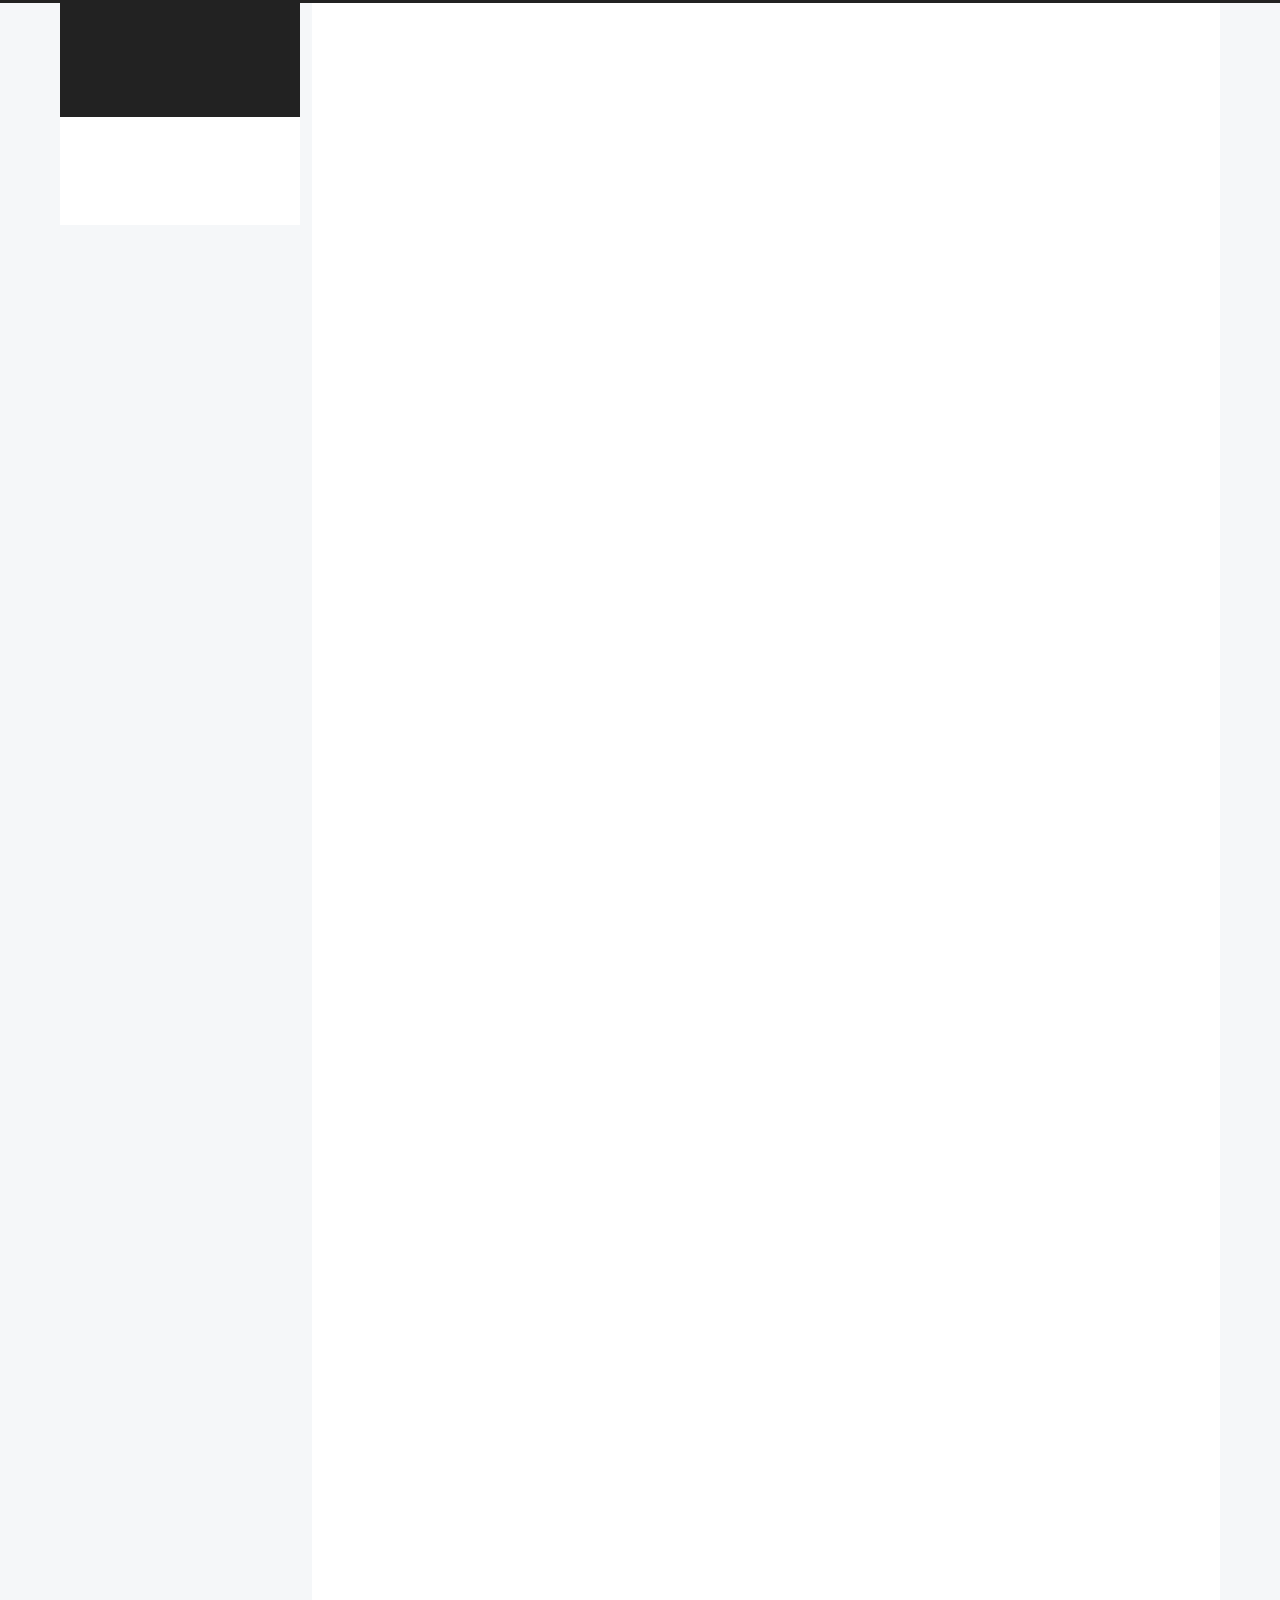
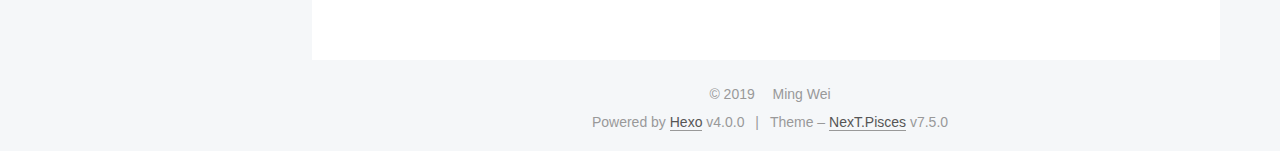
==== commit 46db3621: "Site updated: 2019-11-29 16:33:57" ====
--- a/index.html
+++ b/index.html
@@ -271,8 +271,9 @@
                 <i class="fa fa-calendar-o"></i>
               </span>
               <span class="post-meta-item-text">Posted on</span>
-
-              <time title="Created: 2019-11-29 14:59:58" itemprop="dateCreated datePublished" datetime="2019-11-29T14:59:58+08:00">2019-11-29</time>
+              
+
+              <time title="Created: 2019-11-29 14:59:58 / Modified: 16:32:13" itemprop="dateCreated datePublished" datetime="2019-11-29T14:59:58+08:00">2019-11-29</time>
             </span>
 
           
@@ -286,20 +287,7 @@
     <div class="post-body" itemprop="articleBody">
 
       
-          <p>Welcome to <a href="https://hexo.io/" target="_blank" rel="noopener">Hexo</a>! This is your very first post. Check <a href="https://hexo.io/docs/" target="_blank" rel="noopener">documentation</a> for more info. If you get any problems when using Hexo, you can find the answer in <a href="https://hexo.io/docs/troubleshooting.html" target="_blank" rel="noopener">troubleshooting</a> or you can ask me on <a href="https://github.com/hexojs/hexo/issues" target="_blank" rel="noopener">GitHub</a>.</p>
-<h2 id="Quick-Start"><a href="#Quick-Start" class="headerlink" title="Quick Start"></a>Quick Start</h2><h3 id="Create-a-new-post"><a href="#Create-a-new-post" class="headerlink" title="Create a new post"></a>Create a new post</h3><figure class="highlight bash"><table><tr><td class="gutter"><pre><span class="line">1</span></pre></td><td class="code"><pre><span class="line">$ hexo new <span class="string">"My New Post"</span></span></pre></td></tr></table></figure>
-
-<p>More info: <a href="https://hexo.io/docs/writing.html" target="_blank" rel="noopener">Writing</a></p>
-<h3 id="Run-server"><a href="#Run-server" class="headerlink" title="Run server"></a>Run server</h3><figure class="highlight bash"><table><tr><td class="gutter"><pre><span class="line">1</span></pre></td><td class="code"><pre><span class="line">$ hexo server</span></pre></td></tr></table></figure>
-
-<p>More info: <a href="https://hexo.io/docs/server.html" target="_blank" rel="noopener">Server</a></p>
-<h3 id="Generate-static-files"><a href="#Generate-static-files" class="headerlink" title="Generate static files"></a>Generate static files</h3><figure class="highlight bash"><table><tr><td class="gutter"><pre><span class="line">1</span></pre></td><td class="code"><pre><span class="line">$ hexo generate</span></pre></td></tr></table></figure>
-
-<p>More info: <a href="https://hexo.io/docs/generating.html" target="_blank" rel="noopener">Generating</a></p>
-<h3 id="Deploy-to-remote-sites"><a href="#Deploy-to-remote-sites" class="headerlink" title="Deploy to remote sites"></a>Deploy to remote sites</h3><figure class="highlight bash"><table><tr><td class="gutter"><pre><span class="line">1</span></pre></td><td class="code"><pre><span class="line">$ hexo deploy</span></pre></td></tr></table></figure>
-
-<p>More info: <a href="https://hexo.io/docs/one-command-deployment.html" target="_blank" rel="noopener">Deployment</a></p>
-
+          <h1 id="My-first-blog！"><a href="#My-first-blog！" class="headerlink" title="My first blog！"></a>My first blog！</h1>
       
     </div>
 
--- a/css/main.css
+++ b/css/main.css
@@ -1167,7 +1167,7 @@
 }
 .links-of-author a::before,
 .links-of-author span.exturl::before {
-  background: #f4d230;
+  background: #2150ff;
   border-radius: 50%;
   content: ' ';
   display: inline-block;
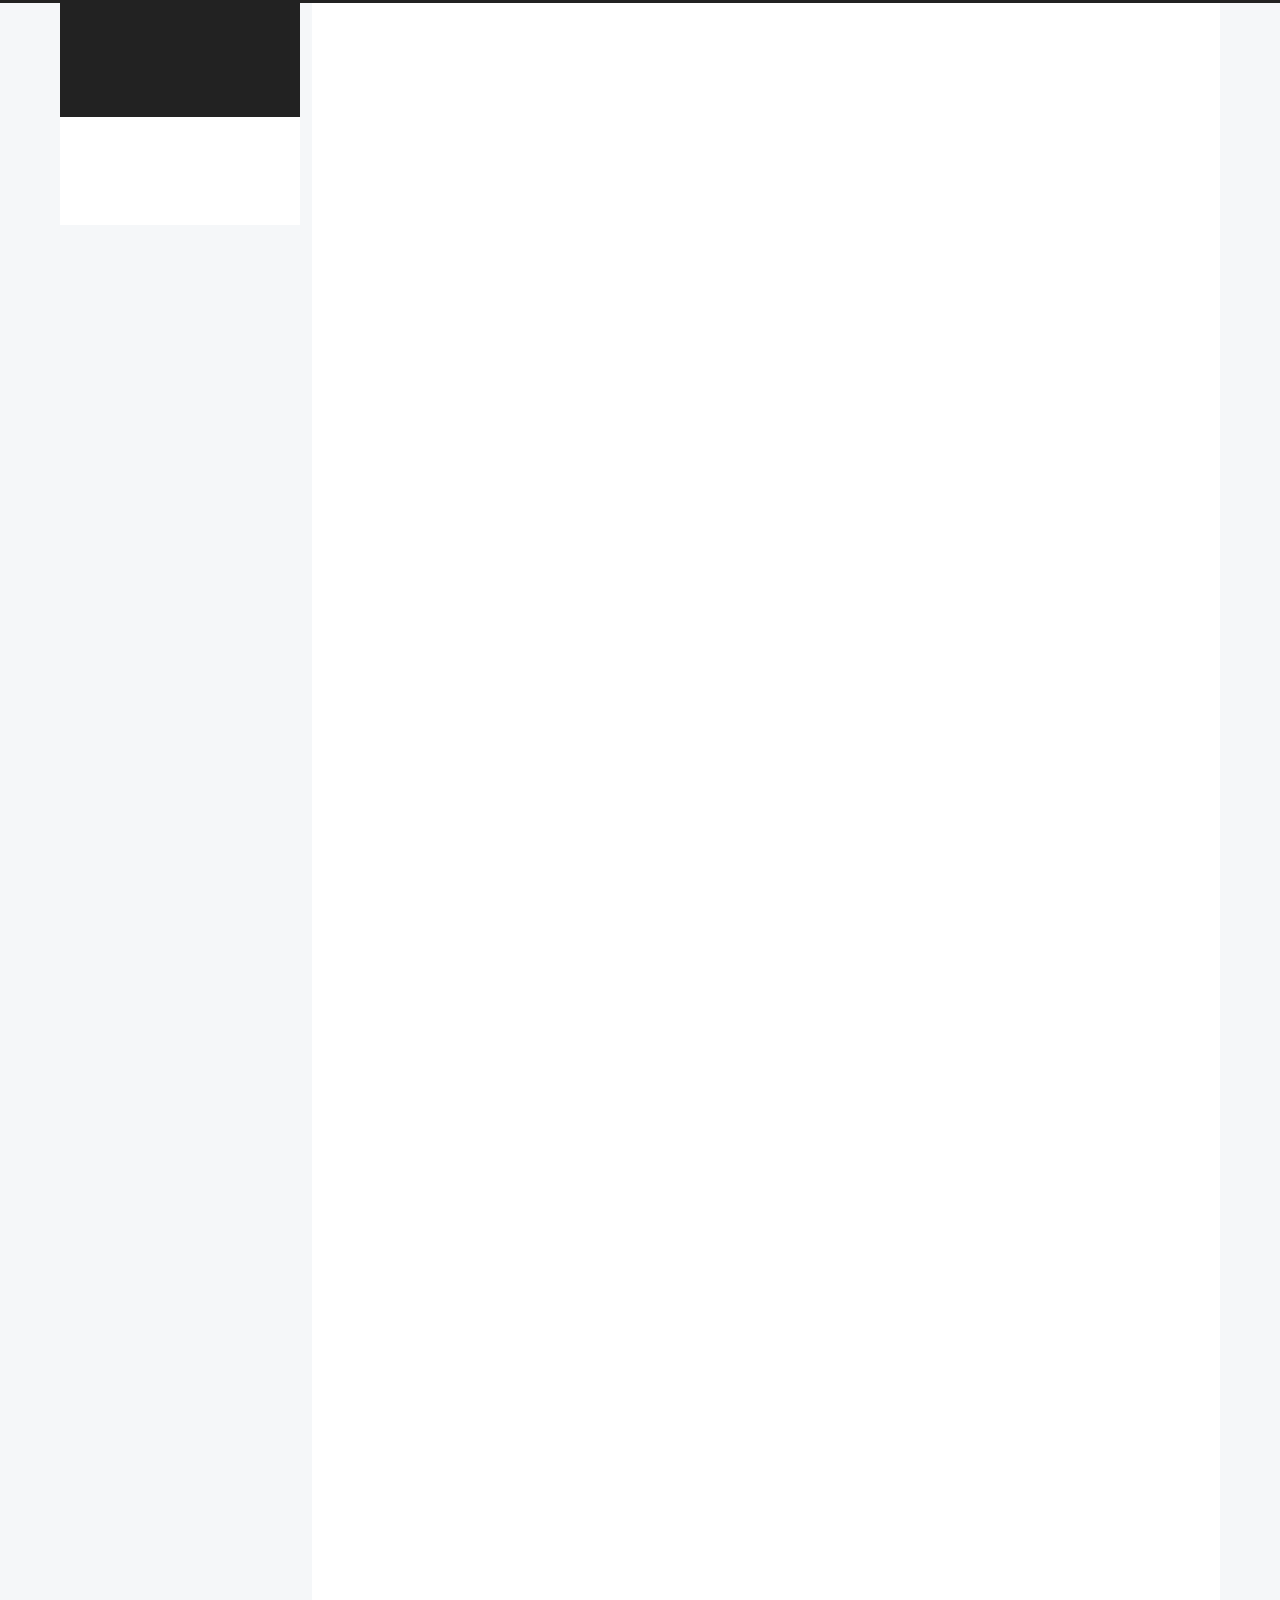
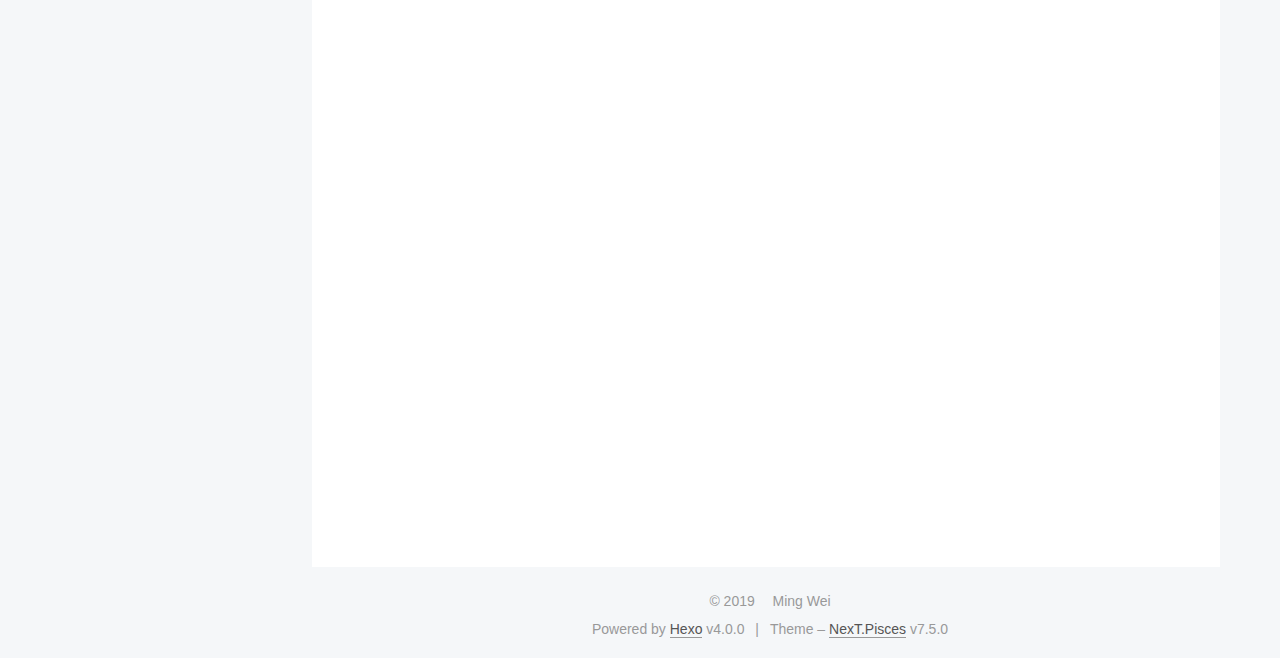
==== commit 2d591577: "Site updated: 2019-11-29 16:43:57" ====
--- a/index.html
+++ b/index.html
@@ -170,6 +170,65 @@
   
   
   <article itemscope itemtype="http://schema.org/Article" class="post-block home" lang="en">
+    <link itemprop="mainEntityOfPage" href="http://yoursite.com/2019/11/29/README/">
+
+    <span hidden itemprop="author" itemscope itemtype="http://schema.org/Person">
+      <meta itemprop="image" content="/images/avatar.gif">
+      <meta itemprop="name" content="Ming Wei">
+      <meta itemprop="description" content="calmsteady@163.com">
+    </span>
+
+    <span hidden itemprop="publisher" itemscope itemtype="http://schema.org/Organization">
+      <meta itemprop="name" content="Calmsteady | Blog">
+    </span>
+      <header class="post-header">
+        <h1 class="post-title" itemprop="name headline">
+          
+            <a href="/2019/11/29/README/" class="post-title-link" itemprop="url">README</a>
+        </h1>
+
+        <div class="post-meta">
+            <span class="post-meta-item">
+              <span class="post-meta-item-icon">
+                <i class="fa fa-calendar-o"></i>
+              </span>
+              <span class="post-meta-item-text">Posted on</span>
+              
+
+              <time title="Created: 2019-11-29 16:38:07 / Modified: 16:43:38" itemprop="dateCreated datePublished" datetime="2019-11-29T16:38:07+08:00">2019-11-29</time>
+            </span>
+
+          
+
+        </div>
+      </header>
+
+    
+    
+    
+    <div class="post-body" itemprop="articleBody">
+
+      
+          <h1 id="我的博客"><a href="#我的博客" class="headerlink" title="我的博客"></a>我的<a href="calmsteady.github.io">博客</a></h1><h2 id="博客搭建是GitHub-page-＋-hexo，教程点击这里"><a href="#博客搭建是GitHub-page-＋-hexo，教程点击这里" class="headerlink" title="博客搭建是GitHub page ＋ hexo，教程点击这里"></a>博客搭建是GitHub page ＋ <a href="https://hexo.io/zh-cn/index.html" target="_blank" rel="noopener">hexo</a>，教程<a href="https://mp.weixin.qq.com/s?__biz=MzAxOTcxNTIwNQ==&mid=2457916623&idx=2&sn=81e9148f0f40e234b126fee461bbe315" target="_blank" rel="noopener">点击这里</a></h2><h2 id="致谢"><a href="#致谢" class="headerlink" title="致谢"></a>致谢</h2><p>我的博客主题来源：<strong><a href="https://github.com/theme-next/hexo-theme-next" target="_blank" rel="noopener">hexo-theme-next</a></strong></p>
+
+      
+    </div>
+
+    
+    
+    
+      <footer class="post-footer">
+        <div class="post-eof"></div>
+      </footer>
+  </article>
+  
+  
+  
+
+        
+  
+  
+  <article itemscope itemtype="http://schema.org/Article" class="post-block home" lang="en">
     <link itemprop="mainEntityOfPage" href="http://yoursite.com/2019/11/29/DOM%E4%BA%8B%E4%BB%B6%E6%B5%81/">
 
     <span hidden itemprop="author" itemscope itemtype="http://schema.org/Person">
@@ -347,7 +406,7 @@
       <div class="site-state-item site-state-posts">
           <a href="/archives/">
         
-          <span class="site-state-item-count">2</span>
+          <span class="site-state-item-count">3</span>
           <span class="site-state-item-name">posts</span>
         </a>
       </div>
